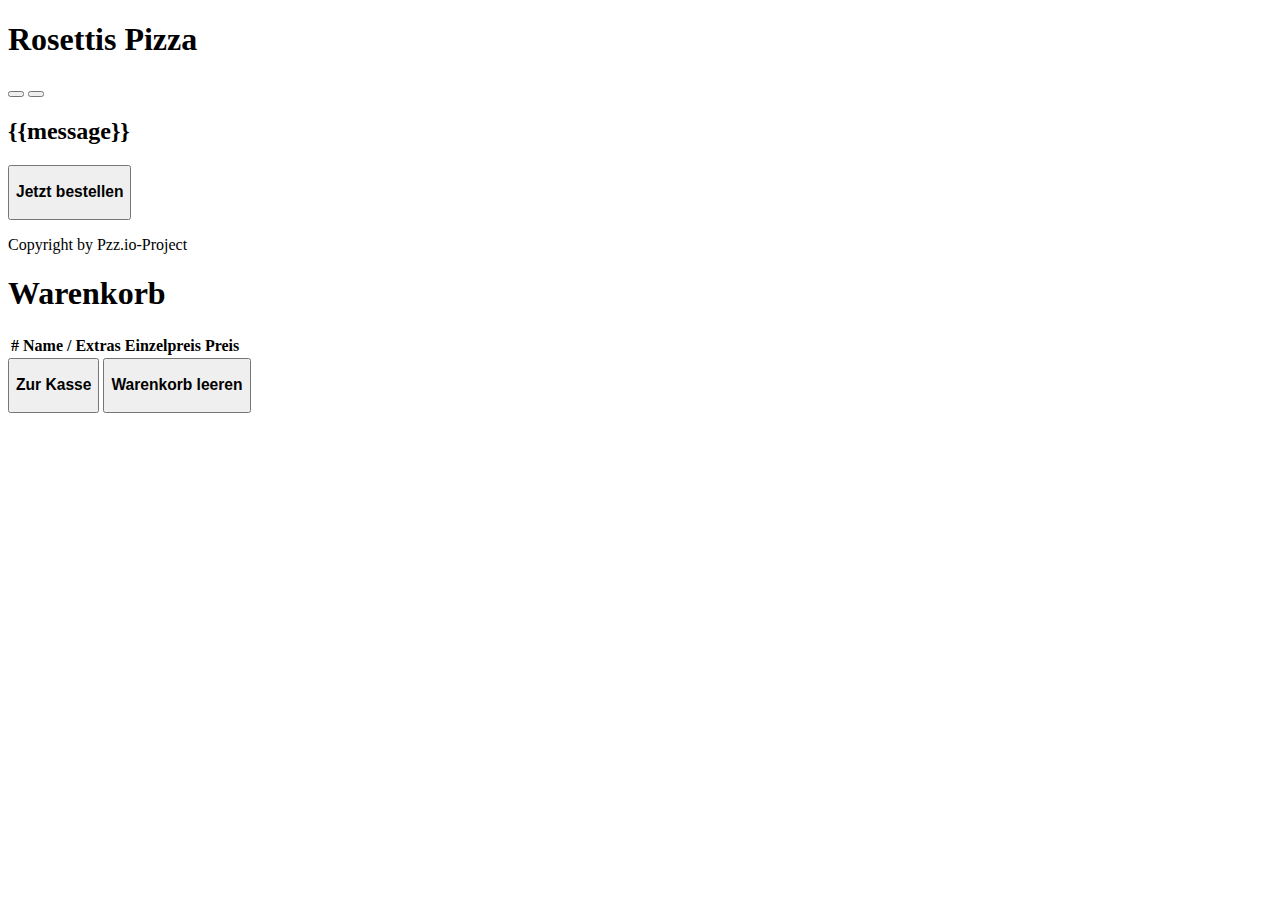
==== Client/index.html @ cddec2b6 "Fixed minor design related bugs" ====
<!DOCTYPE html>
<html lang="en">
<head>
    <meta charset="ISO-8859-1">
    <link rel="stylesheet" href="/design.css">
    <meta name="viewport" content="width=device-width, initial-scale=1.0">
</head>

<body>
<div class="bg">
    <header>
        <label><h1 onclick="goToIndex()">Rosettis Pizza</h1></label>
        <button id="shopping-cart-btn" onclick="showMenu()"></button>
        <button id="back-btn" onclick="(function(){if (go_back_uri.length > 0) forward(go_back_uri.pop()); go_back_uri.pop();})()"></button>
    </header>

    <div id="instruction">
        <label>
            <h2>{{message}}</h2>
        </label>
    </div>

    <article>
        <section id="start">
            <button id="start-btn" onclick="goToArticles(false)">
                <h3>Jetzt bestellen</h3>
            </button>
        </section>

       
  
    </article>

    <footer>
        <p>Copyright by Pzz.io-Project</p>
    </footer>
</div>
<div id="flyoutMenu">
    <div id="transparentMenu">
        <!-- empty so user cannot click website in the background -->
    </div>

    <div class="warenkorb">
        <h1>Warenkorb</h1>

        <table class="shp-cart-content">
            <tr class="shp-cart-row">
                <th class="shp-cart-row shp-cart-row-count">
                    #
                </th>
                <th class="shp-cart-row shp-cart-row-name">
                    Name / Extras
                </th>
                <th class="shp-cart-row shp-cart-row-singleprice">
                    Einzelpreis
                </th>
                <th class="shp-cart-row shp-cart-row-price">
                    Preis
                </th>
            </tr>
        </table>
        <div class="shp-cart-btn">
            <button onclick="goToCheckout()"><h3>Zur Kasse</h3></button>
            <button onclick="(function(){clearCart(); buildCartFromLocalStorage();})()"><h3>Warenkorb leeren</h3></button>
        </div>
    </div>
</div>

<script src="/js/notVue.js"></script>
<script src="/js/notVueInstructions.js"></script>
<script src="/js/LocalDatastore.js"></script>
<script src="/js/utils.js"></script>
</body>
</html>
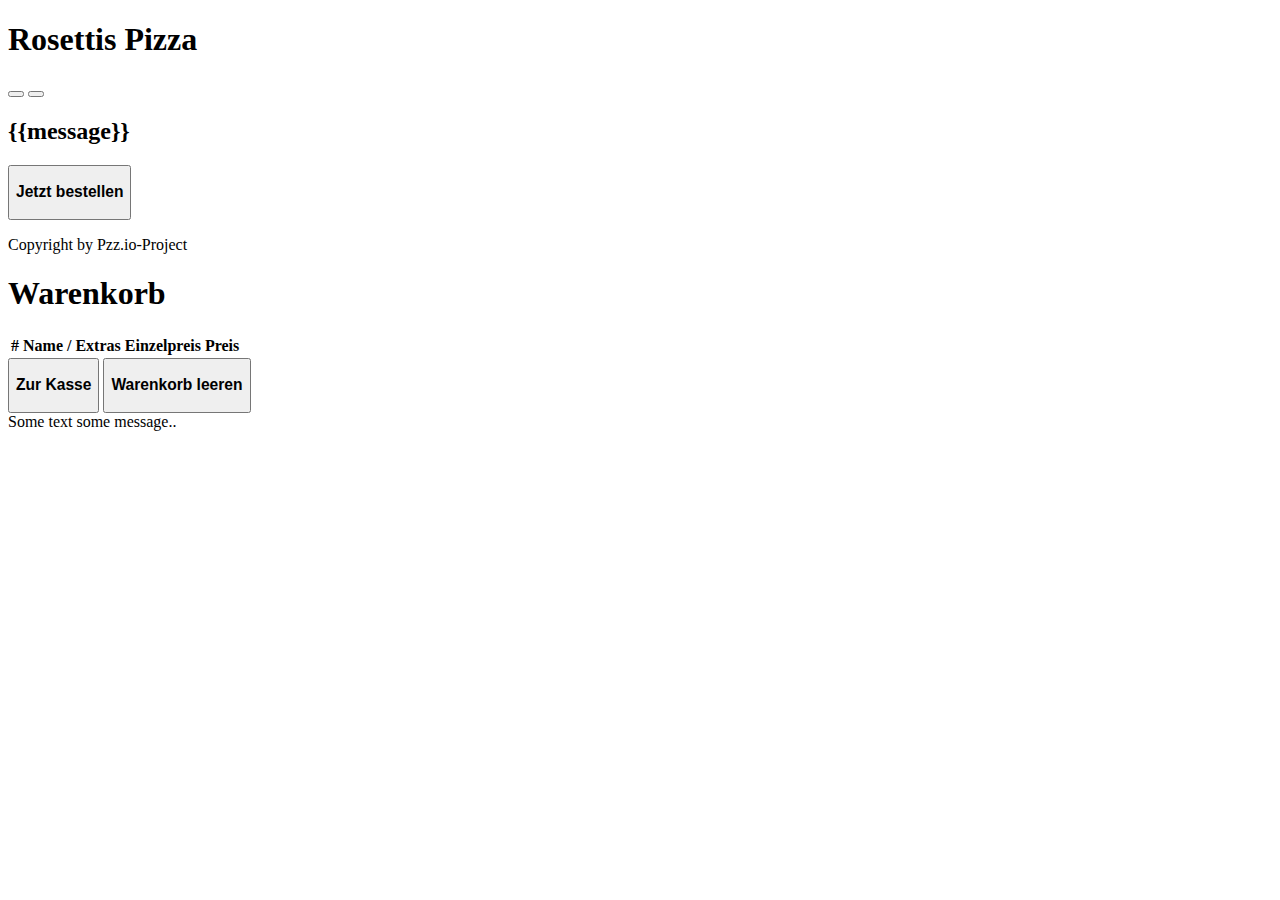
==== commit 77dc56bb: "Merge branch 'development' into TobisDev" ====
--- a/Client/index.html
+++ b/Client/index.html
@@ -1,7 +1,7 @@
 <!DOCTYPE html>
-<html lang="en">
+<html lang="de">
 <head>
-    <meta charset="ISO-8859-1">
+    <meta charset="UTF-8">
     <link rel="stylesheet" href="/design.css">
     <meta name="viewport" content="width=device-width, initial-scale=1.0">
 </head>
@@ -57,14 +57,17 @@
                 <th class="shp-cart-row shp-cart-row-price">
                     Preis
                 </th>
+                <th></th>
             </tr>
         </table>
         <div class="shp-cart-btn">
-            <button onclick="goToCheckout()"><h3>Zur Kasse</h3></button>
+            <button onclick="(function(){goToCheckout(); hideMenu({stopPropagation: function() {}});})()"><h3>Zur Kasse</h3></button>
             <button onclick="(function(){clearCart(); buildCartFromLocalStorage();})()"><h3>Warenkorb leeren</h3></button>
         </div>
     </div>
 </div>
+
+<div id="toaster">Some text some message..</div>
 
 <script src="/js/notVue.js"></script>
 <script src="/js/notVueInstructions.js"></script>
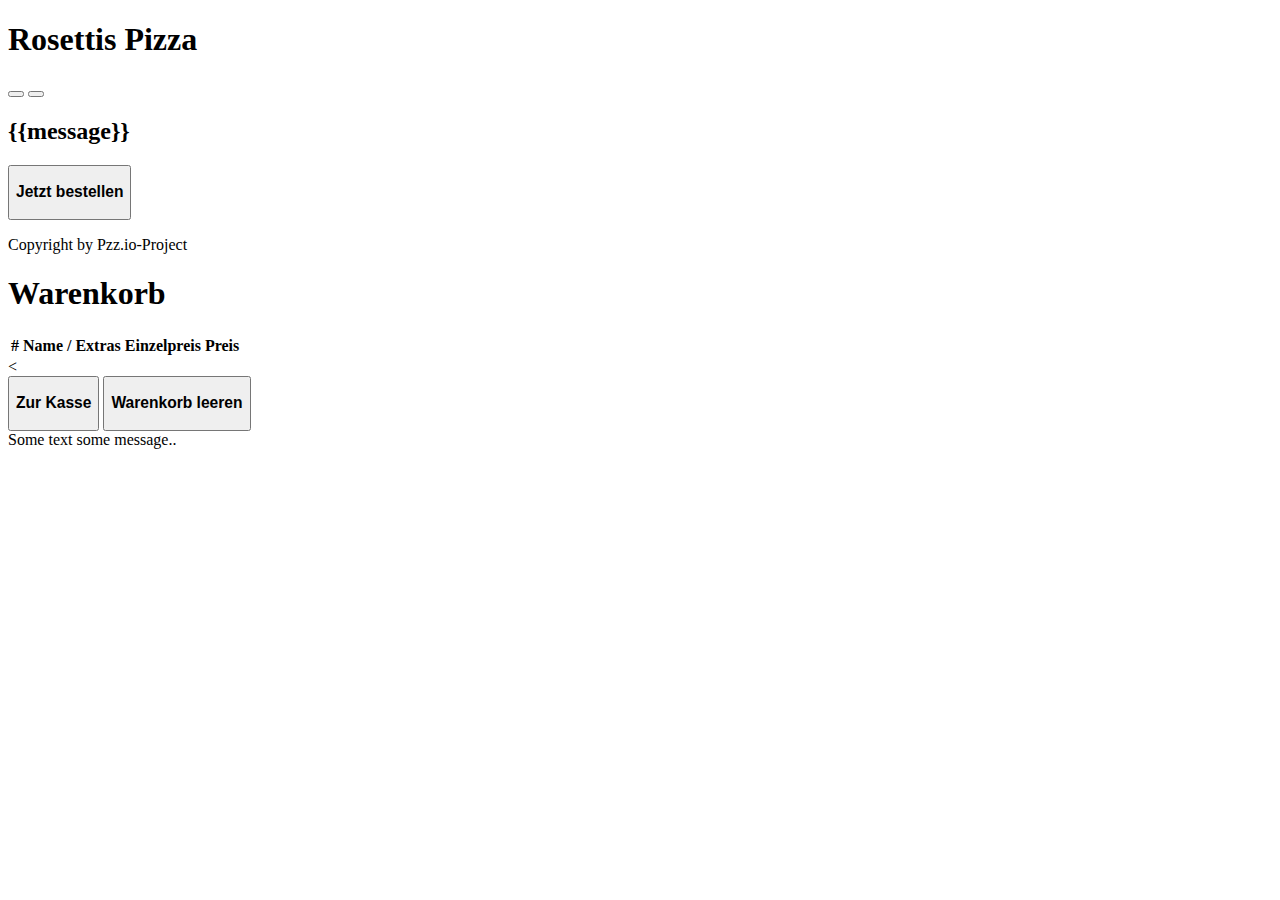
==== commit 47ae7f10: "Added delivery options" ====
--- a/Client/index.html
+++ b/Client/index.html
@@ -60,7 +60,7 @@
                 <th></th>
             </tr>
         </table>
-        <div class="shp-cart-btn">
+        <<div class="shp-cart-btn">
             <button onclick="(function(){goToCheckout(); hideMenu({stopPropagation: function() {}});})()"><h3>Zur Kasse</h3></button>
             <button onclick="(function(){clearCart(); buildCartFromLocalStorage();})()"><h3>Warenkorb leeren</h3></button>
         </div>
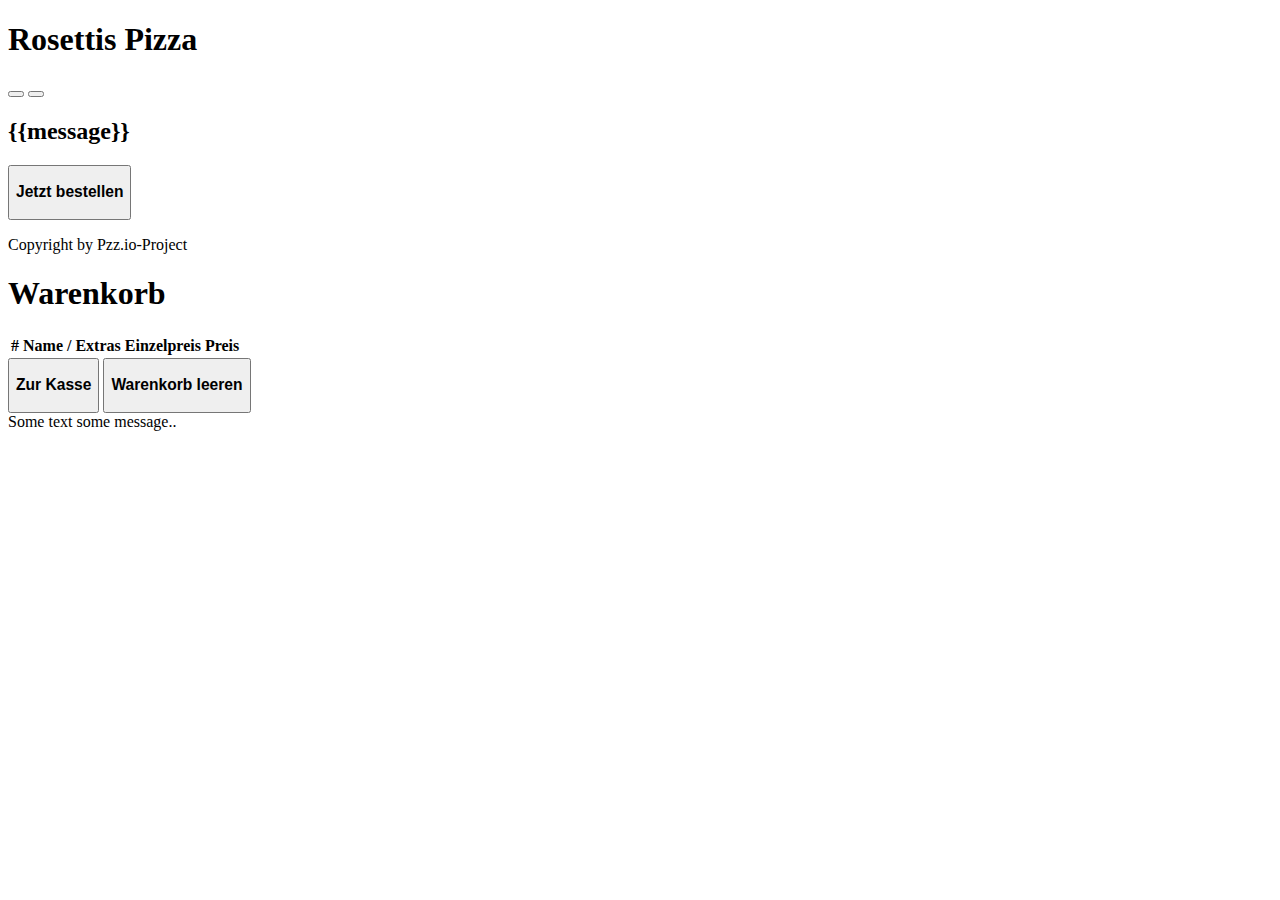
==== commit 0a3d8afc: "Merge pull request #47 from Pzzio/revert-46-TobisDev" ====
--- a/Client/index.html
+++ b/Client/index.html
@@ -1,7 +1,7 @@
 <!DOCTYPE html>
-<html lang="de">
+<html lang="en">
 <head>
-    <meta charset="UTF-8">
+    <meta charset="ISO-8859-1">
     <link rel="stylesheet" href="/design.css">
     <meta name="viewport" content="width=device-width, initial-scale=1.0">
 </head>
@@ -57,10 +57,9 @@
                 <th class="shp-cart-row shp-cart-row-price">
                     Preis
                 </th>
-                <th></th>
             </tr>
         </table>
-        <<div class="shp-cart-btn">
+        <div class="shp-cart-btn">
             <button onclick="(function(){goToCheckout(); hideMenu({stopPropagation: function() {}});})()"><h3>Zur Kasse</h3></button>
             <button onclick="(function(){clearCart(); buildCartFromLocalStorage();})()"><h3>Warenkorb leeren</h3></button>
         </div>
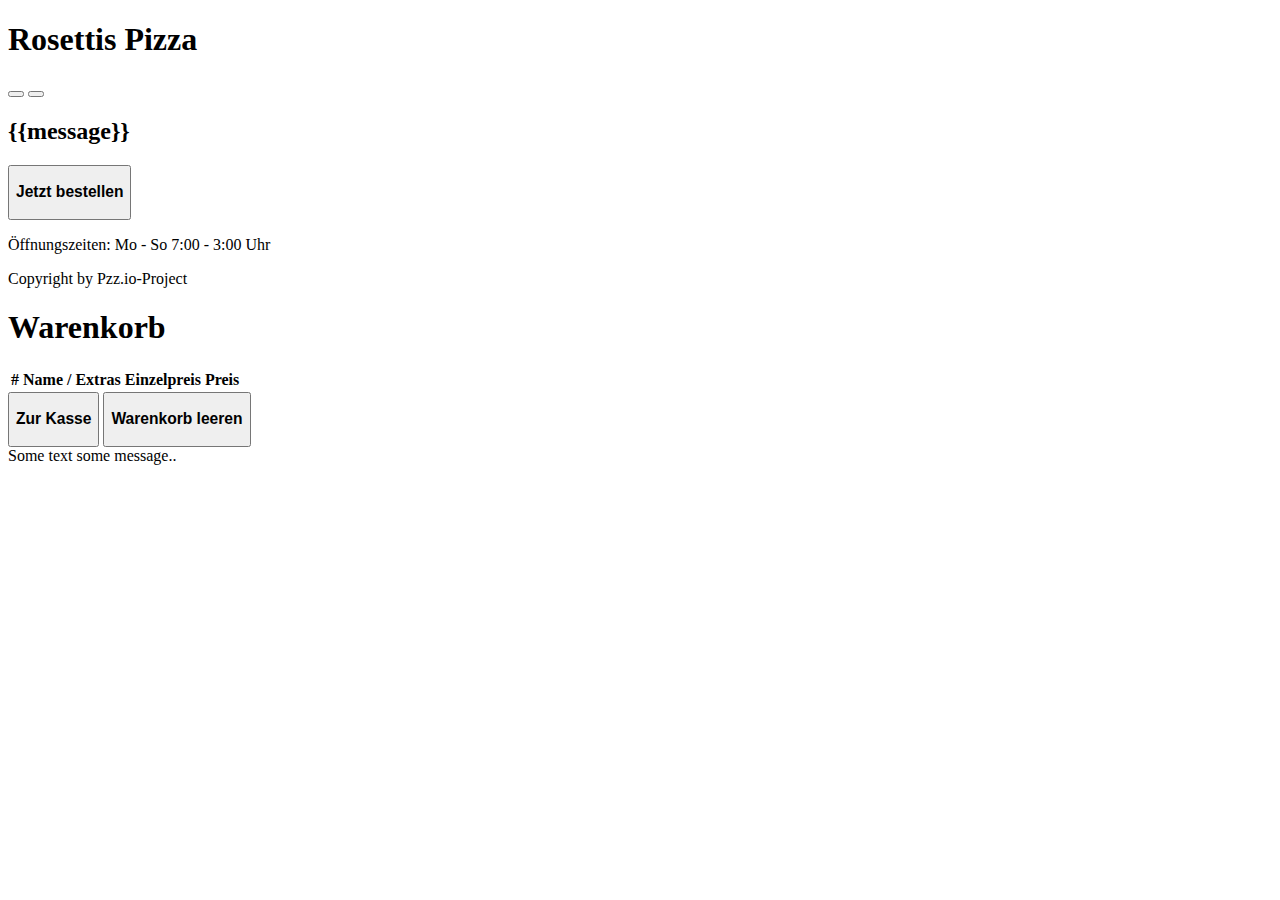
==== commit b81b81c3: "Fixed the rest of the regression test" ====
--- a/Client/index.html
+++ b/Client/index.html
@@ -32,6 +32,7 @@
     </article>
 
     <footer>
+        <p>�ffnungszeiten: Mo - So 7:00 - 3:00 Uhr</p>
         <p>Copyright by Pzz.io-Project</p>
     </footer>
 </div>
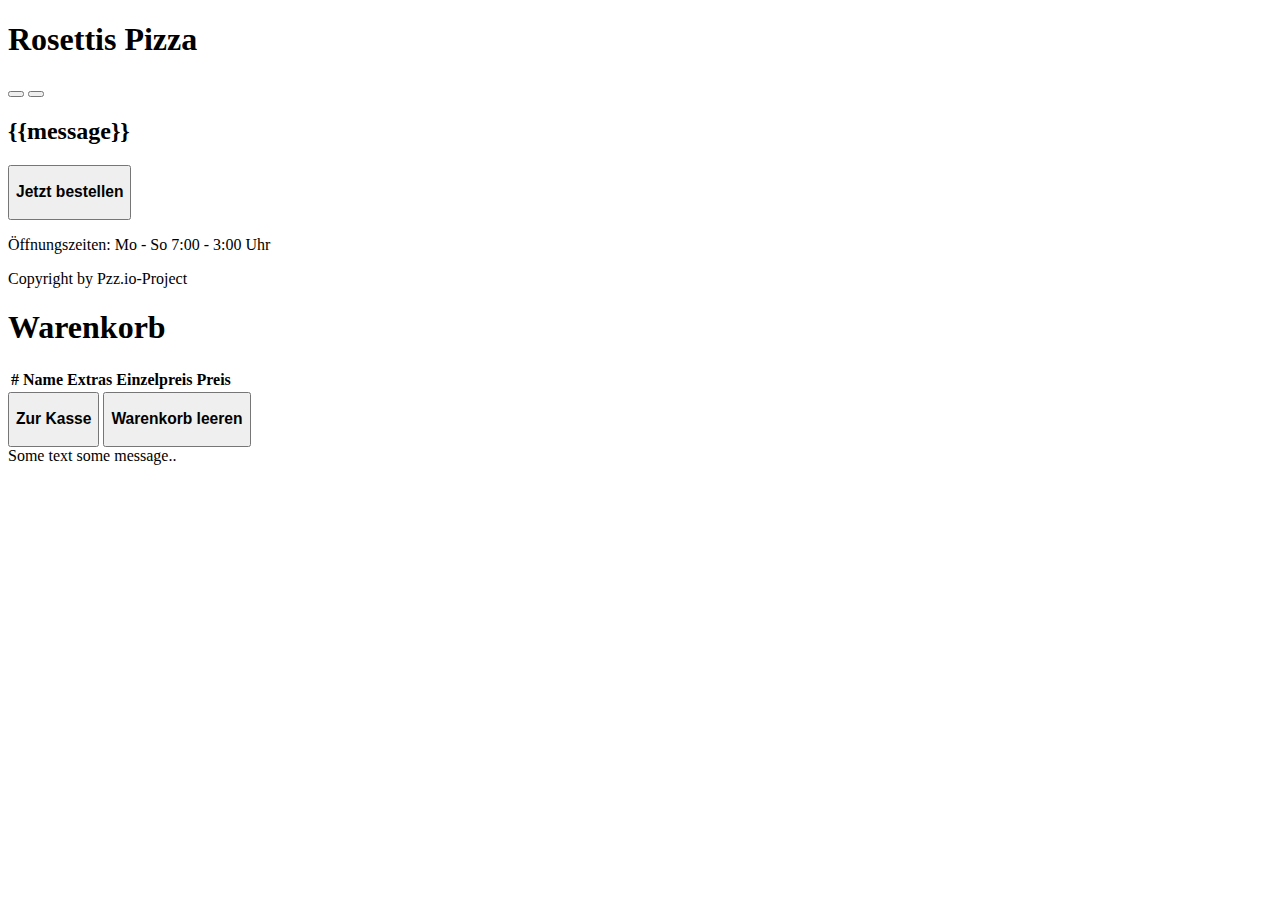
==== commit f8c0666b: "Merge remote-tracking branch 'origin/development' into developmentdavid" ====
--- a/Client/index.html
+++ b/Client/index.html
@@ -50,7 +50,10 @@
                     #
                 </th>
                 <th class="shp-cart-row shp-cart-row-name">
-                    Name / Extras
+                    Name
+                </th>
+                <th class="shp-cart-row shp-cart-row-name">
+                    Extras
                 </th>
                 <th class="shp-cart-row shp-cart-row-singleprice">
                     Einzelpreis
@@ -61,8 +64,8 @@
             </tr>
         </table>
         <div class="shp-cart-btn">
-            <button onclick="(function(){goToCheckout(); hideMenu({stopPropagation: function() {}});})()"><h3>Zur Kasse</h3></button>
-            <button onclick="(function(){clearCart(); buildCartFromLocalStorage();})()"><h3>Warenkorb leeren</h3></button>
+            <button onclick="changeToScreen(3)"><h3>Zur Kasse</h3></button>
+            <button onclick="removeEverythingFromCart()"><h3>Warenkorb leeren</h3></button>
         </div>
     </div>
 </div>
@@ -72,6 +75,9 @@
 <script src="/js/notVue.js"></script>
 <script src="/js/notVueInstructions.js"></script>
 <script src="/js/LocalDatastore.js"></script>
-<script src="/js/utils.js"></script>
+<script src="/js/httpRequests.js"></script>
+<script src="/js/contents.js"></script>
+<script src="/js/core.js"></script>
+<script src="/js/routing.js"></script>
 </body>
 </html>
